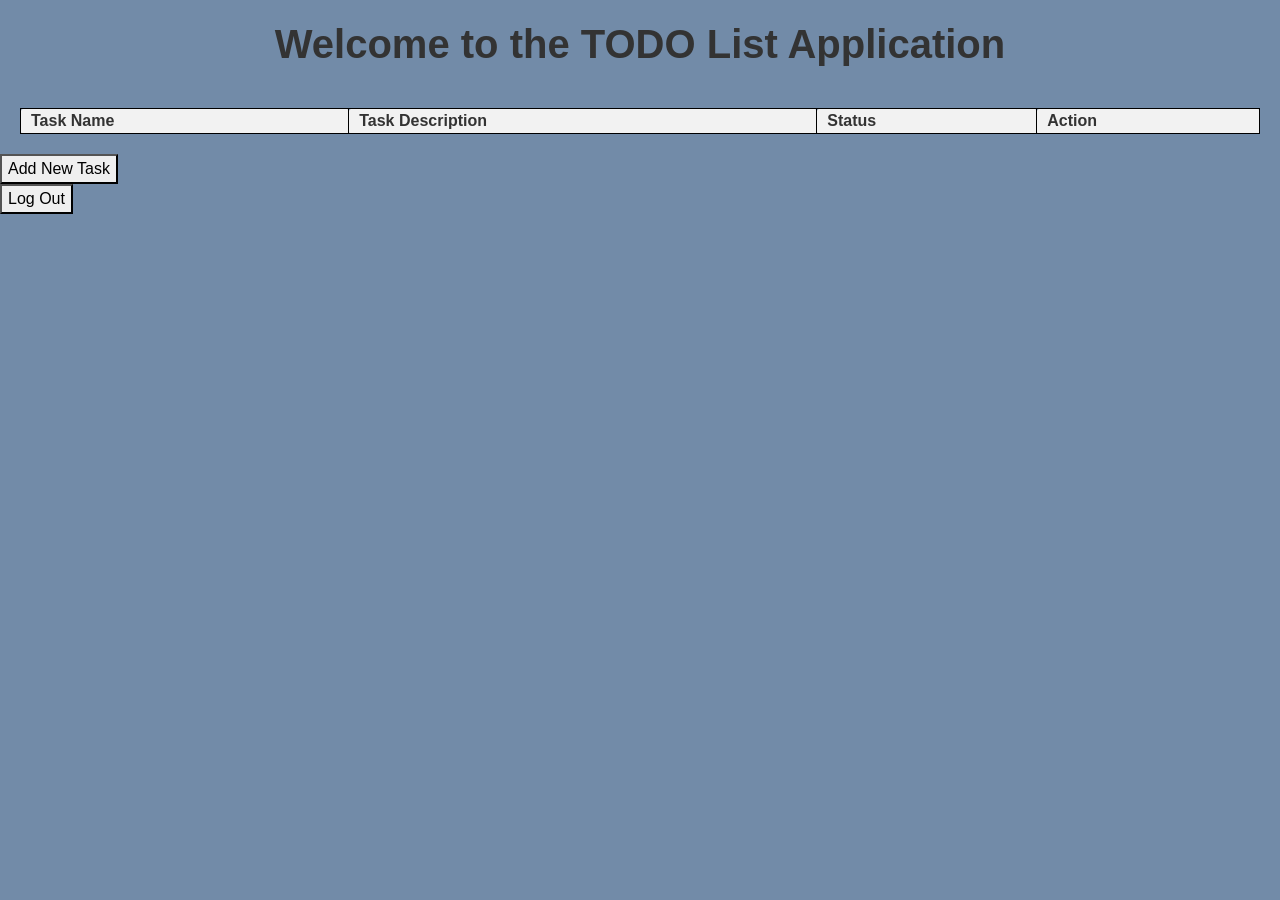
==== Webdev_activity2/public/home.html @ cfade7db "New Activity" ====
<!DOCTYPE html>
<html lang="en">
<head>
    <meta charset="UTF-8">
    <meta name="viewport" content="width=device-width, initial-scale=1.0">
    <title>TODO List Home</title>
    <link rel="stylesheet" href="https://stackpath.bootstrapcdn.com/bootstrap/4.4.1/css/bootstrap.min.css" integrity="sha384-Vkoo8x4CGsO3+Hhxv8T/Q5PaXtkKtu6ug5TOeNV6gBiFeWPGFN9MuhOf23Q9Ifjh" crossorigin="anonymous">
    <link rel="stylesheet" href="../src/css/styles.css">
</head>
<body>
    <h1>Welcome to the TODO List Application</h1>
    <div class="grid-container">
        <table> 
            <thead>
                <tr>
                    <th>Task Name</th>
                    <th>Task Description</th>
                    <th>Status</th>
                    <th>Action</th>
                </tr>
            </thead>
            <tbody id="taskTableBody"></tbody>
        </table>
    </div>
    <div class="addNewTaskBtn">
        <button id="addNewTaskBtn">Add New Task</button>
    </div>

    <div id="AddTask">
        <h2>Add Task</h2>
        <form id="addTaskForm" method="POST" onsubmit="addTaskSubmit(event)">
            <div class="form-grp">
                <label for="item_name">Name:</label>
                <input type="text" id="item_name" class="input" name="item_name" placeholder="Final Exam" required>
            </div>
            <div class="form-grp">
                <label for="item_description">Description:</label>
                <input type="text" id="item_description" class="input" name="item_description" placeholder="CIS 1101 Prog 1 Final Exam" required>
            </div>

            <button type="submit">Add Task</button>
            <button type="button" id="cancelBtn">Cancel</button>
        </form>
    </div>

    <div class="btn-logout">
        <button id="btn-logout" onclick="signoutClick(event)">Log Out</button>
    </div>
    <script src="https://ajax.googleapis.com/ajax/libs/jquery/3.4.1/jquery.min.js"></script>
    <!--script src="https://code.jquery.com/jquery-3.4.1.slim.min.js" integrity="sha384-J6qa4849blE2+poT4WnyKhv5vZF5SrPo0iEjwBvKU7imGFAV0wwj1yYfoRSJoZ+n" crossorigin="anonymous"></script-->
    <script src="https://cdn.jsdelivr.net/npm/popper.js@1.16.0/dist/umd/popper.min.js" integrity="sha384-Q6E9RHvbIyZFJoft+2mJbHaEWldlvI9IOYy5n3zV9zzTtmI3UksdQRVvoxMfooAo" crossorigin="anonymous"></script>
    <script src="https://stackpath.bootstrapcdn.com/bootstrap/4.4.1/js/bootstrap.min.js" integrity="sha384-wfSDF2E50Y2D1uUdj0O3uMBJnjuUD4Ih7YwaYd1iqfktj0Uod8GCExl3Og8ifwB6" crossorigin="anonymous"></script>
    <script type="text/javascript" src="../src/js/script.js"></script>
</body>
</html>
---- Webdev_activity2/src/css/styles.css ----
body{
    color: #333;
    background: #728ba8;
    font-family: 'Roboto', sans-serif;
}
.input{
    width: 100%;
    padding: 10px;
    border: none;
    height: 40px;
    border-radius: 5px;
    background: #f2f2f2;
}
.input:focus{
    outline: none;
    background: #e2e2e2;
}
.input, .btn{        
    border-radius: 3px;
}
.signup-form{
    width: 500px;
    margin: 40px auto;
}
.signup-form form{
    padding: 40px;
    color: #999;
    background: #fff;
    border-radius: 5px;
    margin-bottom: 15px;
    box-shadow: 0px 2px 2px rgba(0, 0, 0, 0.3);
}

.signup-form h1{
    font-weight: bold;
    margin-bottom: 20px;
    color: #333;
}

.signup-form .btn{
    font-size: 16px;
    font-weight: bold;
    background: #728ba8;
    border: none;
    min-width: 140px;
    color: #fff;
}
.signup-form .btn:hover, .signup-form .btn:focus{
    background: #4e6074 !important;
    outline: none;
}
.signup-form a{
    color: #fff;
    text-decoration: underline;
}
.signup-form a:hover{
    text-decoration: none;
}
.signup-form form a{
    color: #728ba8;
    text-decoration: none;
}	
.signup-form form a:hover{
    text-decoration: underline;
}

.signup-form .form-grp{
    margin-bottom: 20px;
}
.row{
    display: flex;
    gap: 15px;
    margin-bottom: 0;
}
.row, .col{
    flex: 1;
}
.signup-form .row div:first-child{
    padding-right: 15px;
}
.signup-form .row div:last-child{
    padding-left: 15px;
}
.signup-form .sign-link {
    padding-bottom: 15px;
    text-align: center;
}

/*HOME PAGE */
h1{
    display: flex;
    justify-content: center;
    font-weight: bold;
    margin: 20px;
    color: #333;
}

.grid-container {
    display: grid;
    grid-template-columns: repeat(5, 1fr);
    gap: 20px;
    padding: 20px;
}

table{
    grid-column: 1 / span 5;
    width: 100%;
    border-collapse: collapse;
}

td {
    background-color: white;
    border: 1px solid black;
    border-radius: 2px;
    padding: 0px 10px;
}

th{
    border: 1px solid black;
    background-color: #f2f2f2;
    border-radius: 2px;
    padding: 0px 10px; 
}

.addNewTaskBtn, .btn-logout {
    grid-column:5;
    justify-self: end;
    margin-right: 20px;
}


#AddTask {
    display: none;
    position: fixed;
    top: 50%;
    left: 50%;
    transform: translate(-50%, -50%);
    background-color: white;
    padding: 100px;
    border: 1px solid #ccc;
}

input[type="text"], input[type="email"] {
    width: 100%;
    padding: 8px;
    margin: 5px 0;
    box-sizing: border-box;
}

.btn {
    padding: 5px 20px;
    font-weight: bold;
    cursor: pointer;
}

.action-buttons {
    flex-direction: column;
    display: flex;
    margin: 0 5px;
    padding: 5px 10px;
    font-weight: bold;
    cursor: pointer;
}

.editBtn {
    background-color: #4CAF50;
    color: white;
    margin-bottom: 2px;
}

.deleteBtn{
    background-color: #f44336;
    color: white;
}
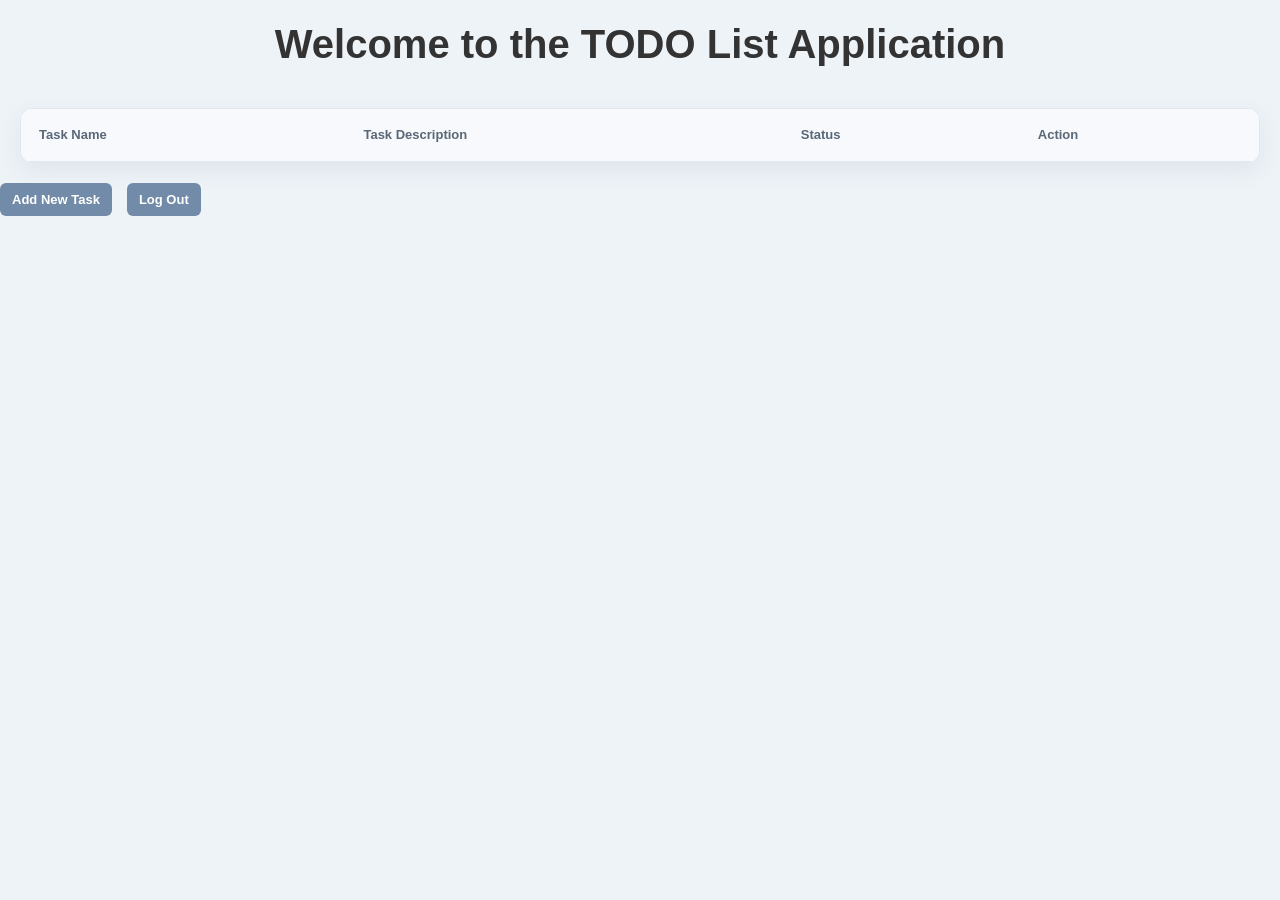
==== commit c04317d1: "Final Webdev2 activity" ====
--- a/Webdev_activity2/public/home.html
+++ b/Webdev_activity2/public/home.html
@@ -22,13 +22,10 @@
             <tbody id="taskTableBody"></tbody>
         </table>
     </div>
-    <div class="addNewTaskBtn">
-        <button id="addNewTaskBtn">Add New Task</button>
-    </div>
-
+    
     <div id="AddTask">
         <h2>Add Task</h2>
-        <form id="addTaskForm" method="POST" onsubmit="addTaskSubmit(event)">
+        <form id="addTaskForm" method="POST" onsubmit="taskSubmit(event)">
             <div class="form-grp">
                 <label for="item_name">Name:</label>
                 <input type="text" id="item_name" class="input" name="item_name" placeholder="Final Exam" required>
@@ -38,14 +35,19 @@
                 <input type="text" id="item_description" class="input" name="item_description" placeholder="CIS 1101 Prog 1 Final Exam" required>
             </div>
 
-            <button type="submit">Add Task</button>
-            <button type="button" id="cancelBtn">Cancel</button>
+            <button type="submit" class="btn">Add Task</button>
+            <button type="button" id="cancelBtn" class="btn">Cancel</button>
         </form>
     </div>
-
-    <div class="btn-logout">
-        <button id="btn-logout" onclick="signoutClick(event)">Log Out</button>
+    <div class="button-options">
+        <div class="addNewTaskBtn">
+            <button id="addNewTaskBtn" class="btn">Add New Task</button>
+        </div>
+        <div class="btn-logout">
+            <button id="btn-logout" class="btn" onclick="signoutClick(event)">Log Out</button>
+        </div>
     </div>
+    
     <script src="https://ajax.googleapis.com/ajax/libs/jquery/3.4.1/jquery.min.js"></script>
     <!--script src="https://code.jquery.com/jquery-3.4.1.slim.min.js" integrity="sha384-J6qa4849blE2+poT4WnyKhv5vZF5SrPo0iEjwBvKU7imGFAV0wwj1yYfoRSJoZ+n" crossorigin="anonymous"></script-->
     <script src="https://cdn.jsdelivr.net/npm/popper.js@1.16.0/dist/umd/popper.min.js" integrity="sha384-Q6E9RHvbIyZFJoft+2mJbHaEWldlvI9IOYy5n3zV9zzTtmI3UksdQRVvoxMfooAo" crossorigin="anonymous"></script>
--- a/Webdev_activity2/src/css/styles.css
+++ b/Webdev_activity2/src/css/styles.css
@@ -1,14 +1,15 @@
 body{
     color: #333;
-    background: #728ba8;
+    background: #eef3f8;
     font-family: 'Roboto', sans-serif;
 }
 .input{
+    color: #333;
     width: 100%;
     padding: 10px;
-    border: none;
+    border: solid 1px #aec0d4;
     height: 40px;
-    border-radius: 5px;
+    border-radius: px;
     background: #f2f2f2;
 }
 .input:focus{
@@ -86,6 +87,10 @@
     text-align: center;
 }
 
+.sign-link a{
+    color: #728ba8;
+}
+
 /*HOME PAGE */
 h1{
     display: flex;
@@ -100,34 +105,38 @@
     grid-template-columns: repeat(5, 1fr);
     gap: 20px;
     padding: 20px;
-}
-
-table{
+    
+}
+
+table {
     grid-column: 1 / span 5;
     width: 100%;
-    border-collapse: collapse;
+    border-collapse: separate;
+    border-spacing: 0;
+    background: #ffffff;
+    border-radius: 12px;
+    overflow: hidden;
+    box-shadow: 0 8px 25px rgba(45, 62, 80, 0.08);
+    border: 1px solid #e1e7ee;
+}
+
+th {
+    padding: 16px 18px;
+    background: #f7f9fc;
+    color: #596777;
+    font-size: 13px;
+    font-weight: 700;
+    text-align: left;
+    border-bottom: 1px solid #e1e7ee;
 }
 
 td {
-    background-color: white;
-    border: 1px solid black;
-    border-radius: 2px;
-    padding: 0px 10px;
-}
-
-th{
-    border: 1px solid black;
-    background-color: #f2f2f2;
-    border-radius: 2px;
-    padding: 0px 10px; 
-}
-
-.addNewTaskBtn, .btn-logout {
-    grid-column:5;
-    justify-self: end;
-    margin-right: 20px;
-}
-
+    padding: 15px 18px;
+    background: #ffffff;
+    border-bottom: 1px solid #edf0f4;
+    color: #3e4c59;
+    font-size: 14px;
+}
 
 #AddTask {
     display: none;
@@ -147,28 +156,69 @@
     box-sizing: border-box;
 }
 
+.action-buttons {
+    display: flex;
+    gap: 7px;
+    align-items: center;
+}
+
+.button-options{
+    display: flex;
+    flex-direction: row;
+    grid-column:5;
+    justify-self: end;
+    margin-right: 20px;
+    gap: 15px;
+}
+
 .btn {
-    padding: 5px 20px;
-    font-weight: bold;
+    padding: 7px 12px;
+    border: none;
+    border-radius: 6px;
+    font-size: 13px;
+    font-weight: 600;
     cursor: pointer;
-}
-
-.action-buttons {
-    flex-direction: column;
-    display: flex;
-    margin: 0 5px;
-    padding: 5px 10px;
-    font-weight: bold;
+    transition: 0.2s ease;
+    background-color: #728ba8;
+    color: #fff;
+}
+
+.updateBtn {
+    background-color: #e8f1fb;
+    color: #47719f;
+}
+
+.updateBtn:hover {
+    background-color: #d8e7f7;
+}
+
+.deleteBtn {
+    background-color: #fdeaea;
+    color: #c75b5b;
+}
+
+.deleteBtn:hover {
+    background-color: #f9dada;
+}
+
+.toggle {
+    width: 18px;
+    height: 18px;
+    border-radius: 50%;
+    border: 2px solid #888;
+    background: white;
     cursor: pointer;
-}
-
-.editBtn {
-    background-color: #4CAF50;
-    color: white;
-    margin-bottom: 2px;
-}
-
-.deleteBtn{
-    background-color: #f44336;
-    color: white;
-}+    padding: 0;
+    margin: 10px;
+}
+
+.toggle.active {
+    background: #4CAF50;
+    border-color: #4CAF50;
+}
+
+.toggle.inactive {
+    background: #ccc;
+    border-color: #999;
+}
+
